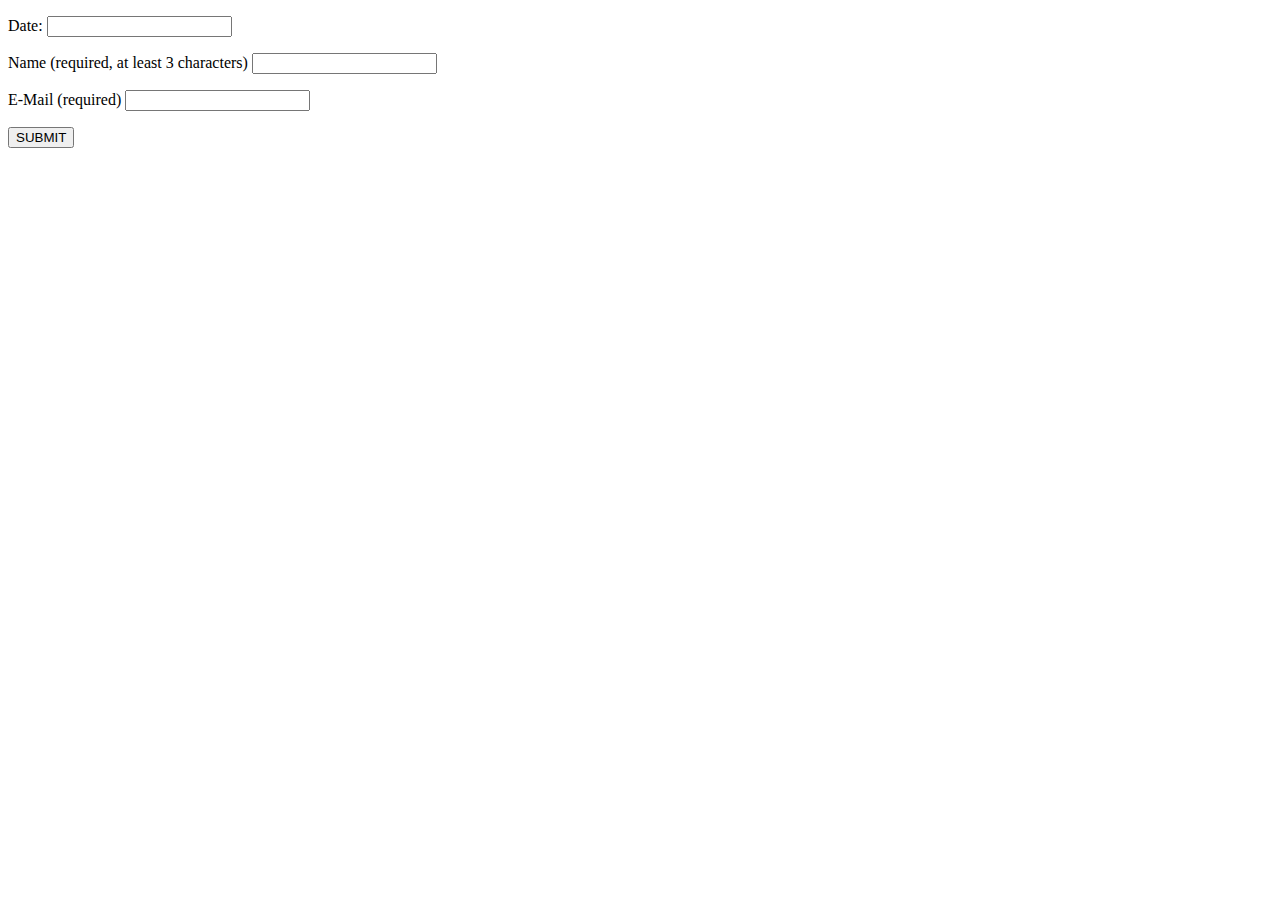
==== index.html @ b72f6407 "jQuery task 1" ====
<!DOCTYPE html>
<html lang="en">
  <head>
    <meta charset="UTF-8" />
    <meta http-equiv="X-UA-Compatible" content="IE=edge" />
    <meta name="viewport" content="width=device-width, initial-scale=1.0" />
    <title>JQuery Implementation</title>
    <script src="./jQueryFiles/jquery-3.6.0.js"></script>
    <script src="./jQueryFiles/jquery-ui.js"></script>
    <link rel="stylesheet" href="./style/jquery-ui.css" />
    <script src="./jQueryFiles/jquery.validate.min.js"></script>
    <script>
      $(function () {
        $("#datepicker").datepicker();
      });
      $(document).ready(function () {
        $("#basic-form").validate();
      });
    </script>
  </head>
  <body>
    <p>Date: <input type="text" id="datepicker" /></p>
    <form id="basic-form" action="" method="post">
      <p>
        <label for="name"
          >Name <span>(required, at least 3 characters)</span></label
        >
        <input id="name" name="name" minlength="3" type="text" required />
      </p>
      <p>
        <label for="email">E-Mail <span>(required)</span></label>
        <input id="email" type="email" name="email" required />
      </p>
      <p>
        <input class="submit" type="submit" value="SUBMIT" />
      </p>
    </form>
  </body>
</html>
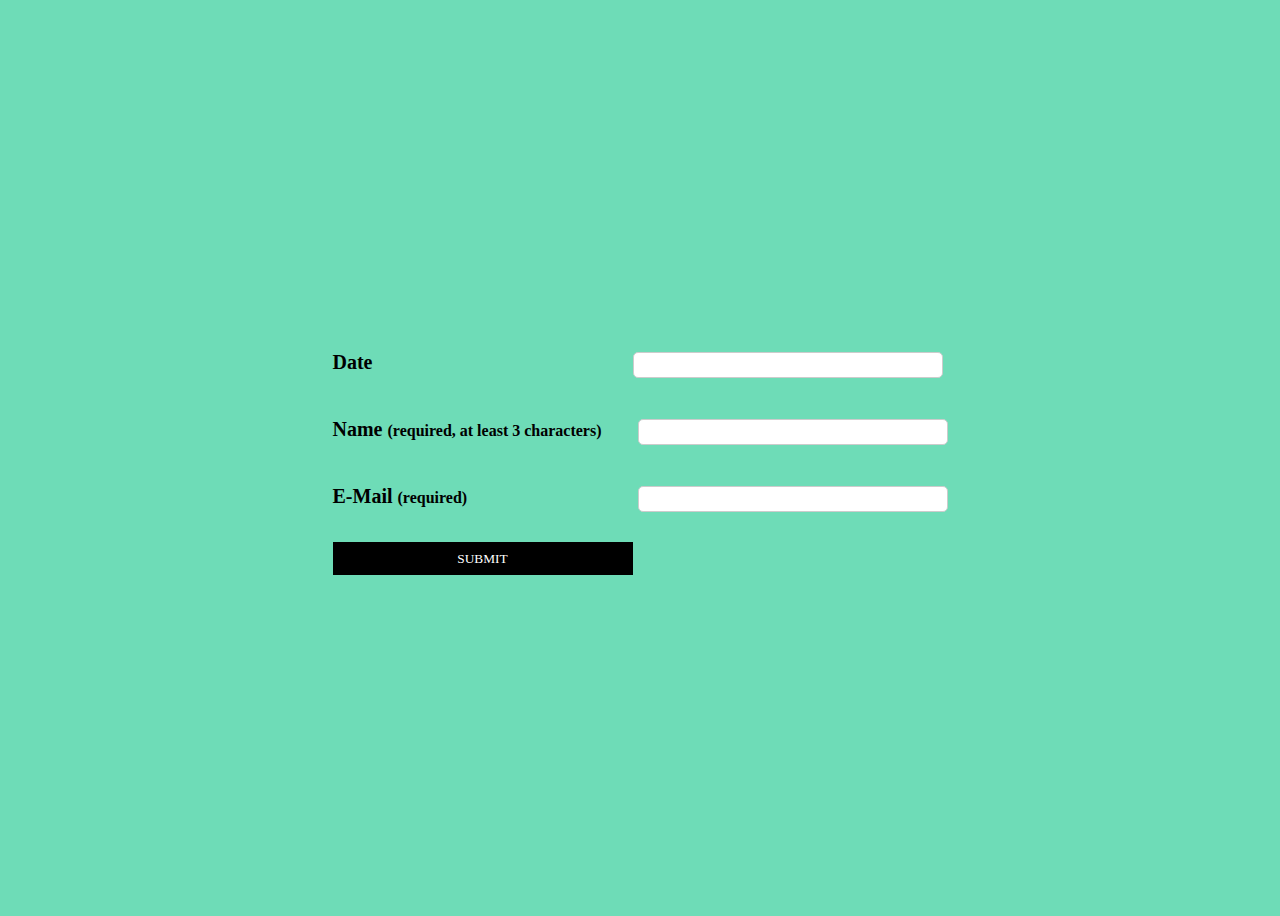
==== commit 3df344ef: "updated the form" ====
--- a/index.html
+++ b/index.html
@@ -5,6 +5,7 @@
     <meta http-equiv="X-UA-Compatible" content="IE=edge" />
     <meta name="viewport" content="width=device-width, initial-scale=1.0" />
     <title>JQuery Implementation</title>
+    <link rel="stylesheet" href="./style/main.css" />
     <script src="./jQueryFiles/jquery-3.6.0.js"></script>
     <script src="./jQueryFiles/jquery-ui.js"></script>
     <link rel="stylesheet" href="./style/jquery-ui.css" />
@@ -19,21 +20,26 @@
     </script>
   </head>
   <body>
-    <p>Date: <input type="text" id="datepicker" /></p>
-    <form id="basic-form" action="" method="post">
-      <p>
-        <label for="name"
-          >Name <span>(required, at least 3 characters)</span></label
-        >
-        <input id="name" name="name" minlength="3" type="text" required />
-      </p>
-      <p>
-        <label for="email">E-Mail <span>(required)</span></label>
-        <input id="email" type="email" name="email" required />
-      </p>
-      <p>
-        <input class="submit" type="submit" value="SUBMIT" />
-      </p>
-    </form>
+    <div class="form-input">
+      <form id="basic-form" action="" method="post">
+        <p>
+          <label for="date">Date</label
+          ><input type="text" id="datepicker" name="date" />
+        </p>
+        <p>
+          <label for="name"
+            >Name <span>(required, at least 3 characters)</span></label
+          >
+          <input id="name" name="name" minlength="3" type="text" required />
+        </p>
+        <p>
+          <label for="email">E-Mail <span>(required)</span></label>
+          <input id="email" type="email" name="email" required />
+        </p>
+        <p>
+          <input class="submit" type="submit" value="SUBMIT" />
+        </p>
+      </form>
+    </div>
   </body>
 </html>
--- a/style/main.css
+++ b/style/main.css
@@ -0,0 +1,71 @@
+body {
+  font-family: "Lato";
+  font-weight: 300;
+  font-size: 1.25rem;
+  background-color: rgb(110, 220, 183);
+}
+
+.form-input {
+  display: flex;
+  align-items: center;
+  justify-content: center;
+  height: 100vh;
+}
+
+form,
+p {
+  margin: 20px;
+}
+
+p.note {
+  font-size: 1rem;
+  color: red;
+}
+
+input {
+  border-radius: 5px;
+  border: 1px solid #ccc;
+  padding: 4px;
+  font-family: "Lato";
+  width: 300px;
+  margin-top: 10px;
+}
+
+label {
+  width: 300px;
+  font-weight: bold;
+  display: inline-block;
+  margin-top: 20px;
+}
+
+label span {
+  font-size: 1rem;
+}
+
+label.error {
+  color: red;
+  font-size: 1rem;
+  display: block;
+  margin-top: 5px;
+}
+
+input.error {
+  border: 1px dashed red;
+  font-weight: 300;
+  color: red;
+}
+
+[type="submit"],
+[type="reset"],
+button,
+html [type="button"] {
+  margin-left: 0;
+  border-radius: 0;
+  background: black;
+  color: white;
+  border: none;
+  font-weight: 300;
+  padding: 10px 0;
+  line-height: 1;
+  margin: 10px auto;
+}
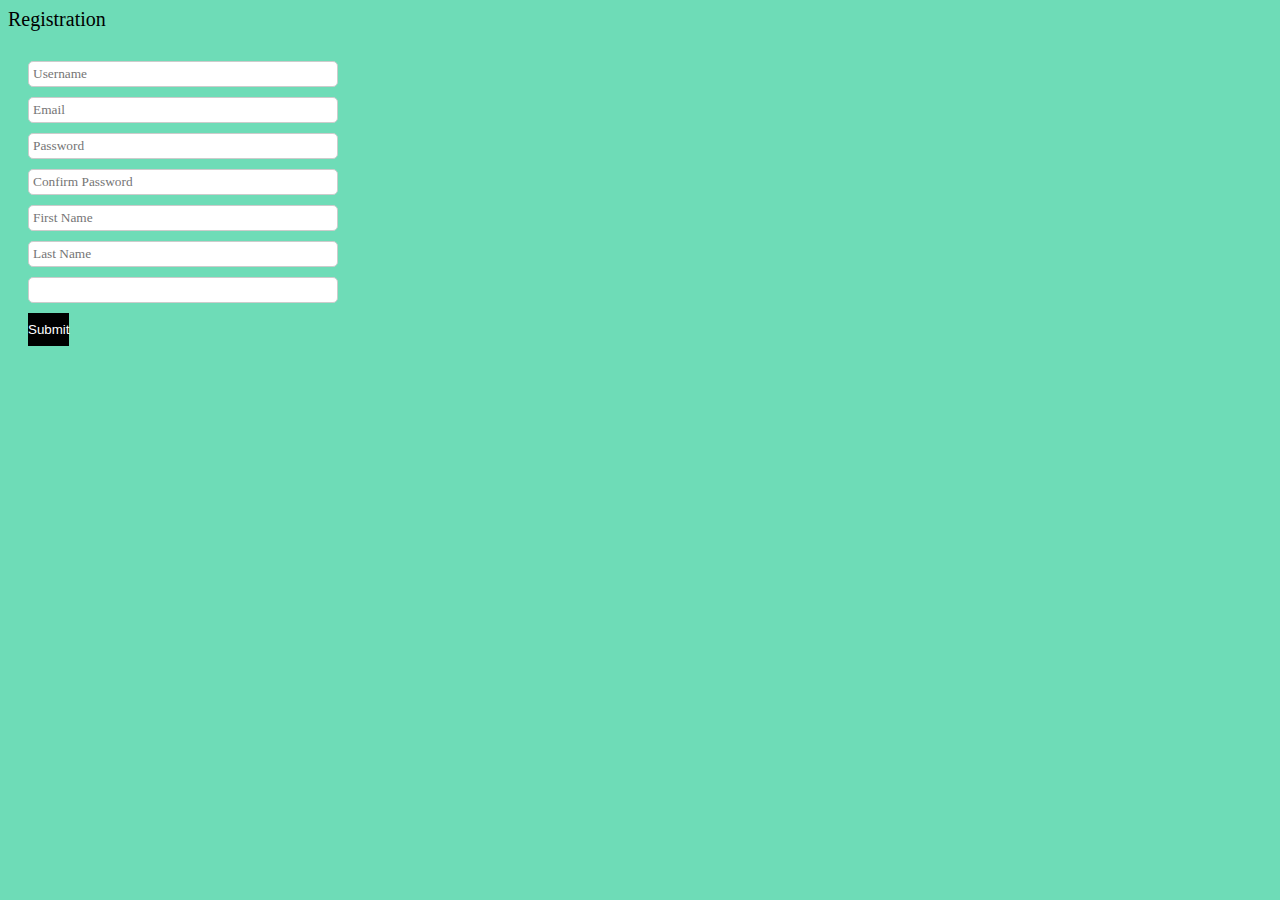
==== commit 75db3d55: "website update" ====
--- a/index.html
+++ b/index.html
@@ -5,41 +5,82 @@
     <meta http-equiv="X-UA-Compatible" content="IE=edge" />
     <meta name="viewport" content="width=device-width, initial-scale=1.0" />
     <title>JQuery Implementation</title>
+    <!-- <link
+      rel="stylesheet"
+      href="https://maxcdn.bootstrapcdn.com/bootstrap/3.3.7/css/bootstrap.min.css"
+    /> -->
+    <style>
+      .error {
+        color: red;
+        font-style: italic;
+      }
+    </style>
     <link rel="stylesheet" href="./style/main.css" />
     <script src="./jQueryFiles/jquery-3.6.0.js"></script>
     <script src="./jQueryFiles/jquery-ui.js"></script>
     <link rel="stylesheet" href="./style/jquery-ui.css" />
     <script src="./jQueryFiles/jquery.validate.min.js"></script>
-    <script>
-      $(function () {
-        $("#datepicker").datepicker();
-      });
-      $(document).ready(function () {
-        $("#basic-form").validate();
-      });
-    </script>
   </head>
   <body>
-    <div class="form-input">
-      <form id="basic-form" action="" method="post">
-        <p>
-          <label for="date">Date</label
-          ><input type="text" id="datepicker" name="date" />
-        </p>
-        <p>
-          <label for="name"
-            >Name <span>(required, at least 3 characters)</span></label
-          >
-          <input id="name" name="name" minlength="3" type="text" required />
-        </p>
-        <p>
-          <label for="email">E-Mail <span>(required)</span></label>
-          <input id="email" type="email" name="email" required />
-        </p>
-        <p>
-          <input class="submit" type="submit" value="SUBMIT" />
-        </p>
-      </form>
-    </div>
+    <div class="container">
+      <div class="col-md-6 col-md-offset-3">
+        <div class="panel panel-primary">
+          <div class="panel-heading">Registration</div>
+          <div class="panel-body">
+            <form id="registration">
+              <input
+                type="text"
+                class="form-control"
+                name="username"
+                placeholder="Username"
+              />
+              <br />
+              <input
+                type="text"
+                class="form-control"
+                name="email"
+                placeholder="Email"
+              />
+              <br />
+              <input
+                type="password"
+                class="form-control"
+                name="password"
+                placeholder="Password"
+                id="password"
+              />
+              <br />
+              <input
+                type="password"
+                class="form-control"
+                name="confirm"
+                placeholder="Confirm Password"
+              />
+              <br />
+              <input
+                type="text"
+                class="form-control"
+                name="fname"
+                placeholder="First Name"
+              />
+              <br />
+              <input
+                type="text"
+                class="form-control"
+                name="lname"
+                placeholder="Last Name"
+              />
+              <br /><input type="text" id="datepicker" name="date" />
+              <br />
+              <button type="submit" class="btn btn-primary">Submit</button>
+            </form>
+          </div>
+        </div>
+      </div>
+    <!-- </div>
+    <script src="https://ajax.googleapis.com/ajax/libs/jquery/3.3.1/jquery.min.js"></script>
+    <script src="https://cdn.jsdelivr.net/npm/jquery-validation@1.17.0/dist/jquery.validate.js"></script> -->
+    <!-- <script src="https://maxcdn.bootstrapcdn.com/bootstrap/3.3.7/js/bootstrap.min.js"></script> -->
+    <script src="registration.js"></script>
   </body>
 </html>
